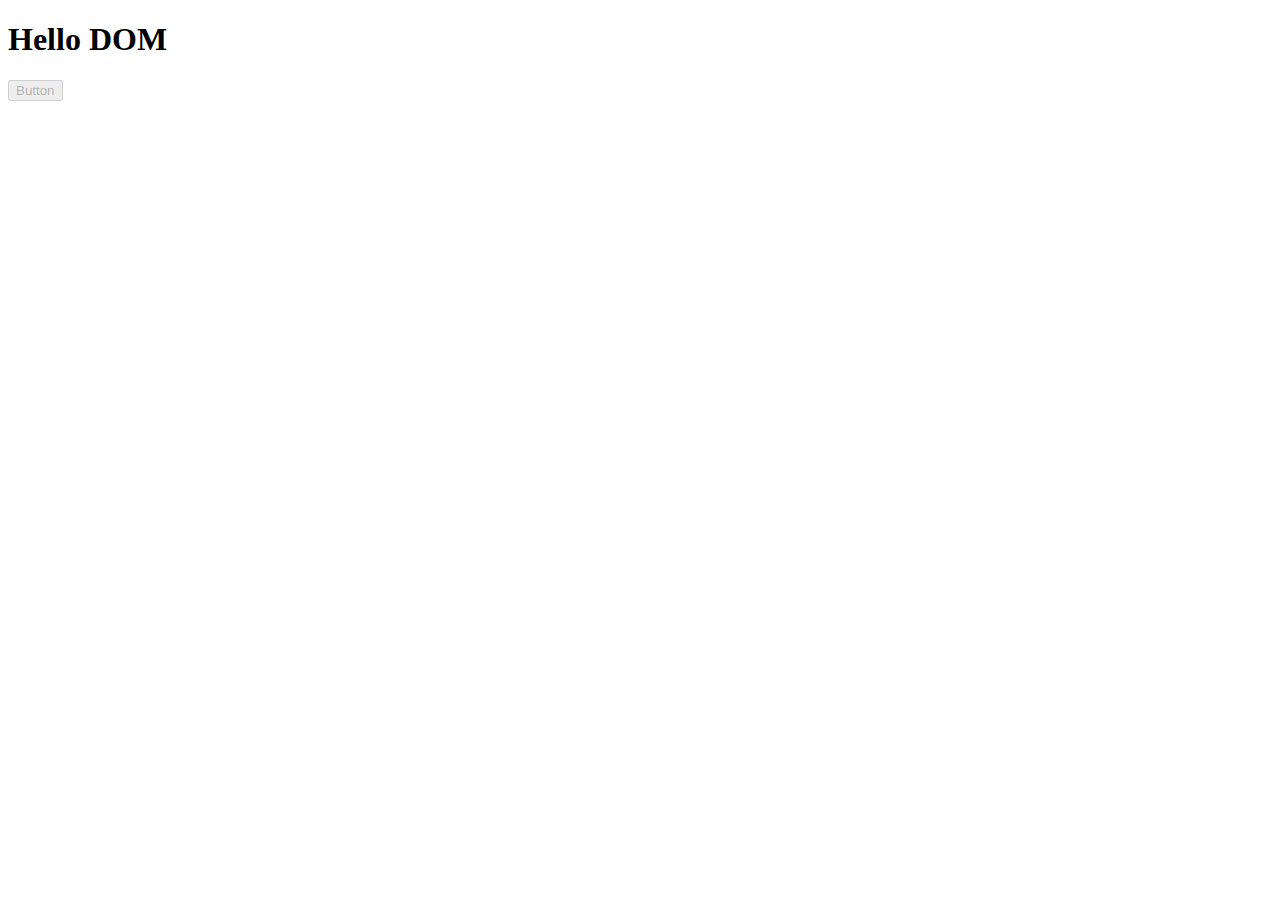
==== index.html @ 1aa6ec75 "Innitial commit" ====
<!DOCTYPE html>
<html lang="en">
<head>
  <meta charset="UTF-8">
  <meta name="viewport" content="width=device-width, initial-scale=1">
  <title>First with dom</title>
  <link rel="stylesheet" href="./assets/css/style.css">
</head>
<body>
  <h1>Hello DOM</h1>
  <button disabled>Button</button>
</body>
</html>
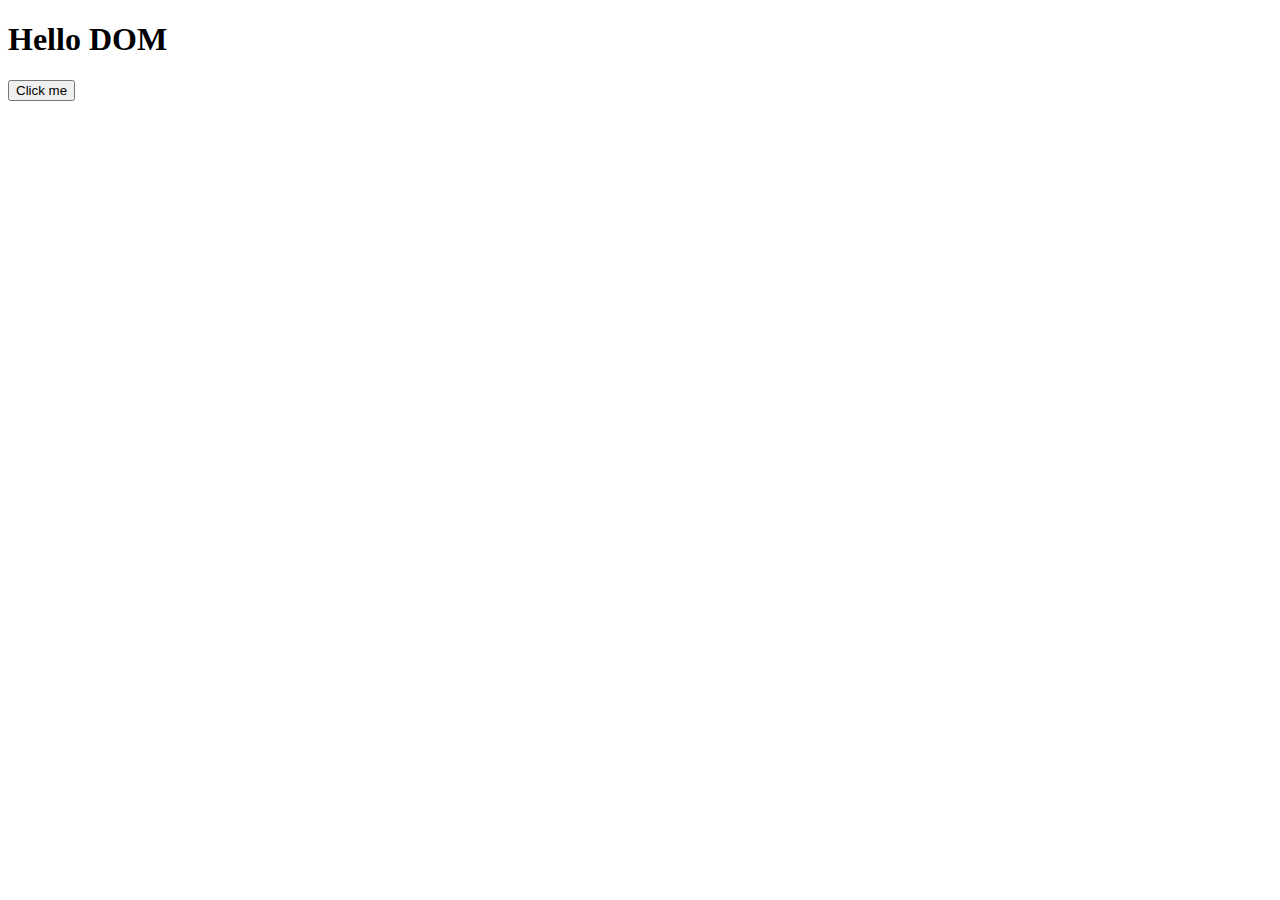
==== commit 63137941: "Start with DOM" ====
--- a/index.html
+++ b/index.html
@@ -5,9 +5,10 @@
   <meta name="viewport" content="width=device-width, initial-scale=1">
   <title>First with dom</title>
   <link rel="stylesheet" href="./assets/css/style.css">
+  <script defer src="./assets/js/script.js"></script>
 </head>
 <body>
   <h1>Hello DOM</h1>
-  <button disabled>Button</button>
+  <button>Click me</button>
 </body>
 </html>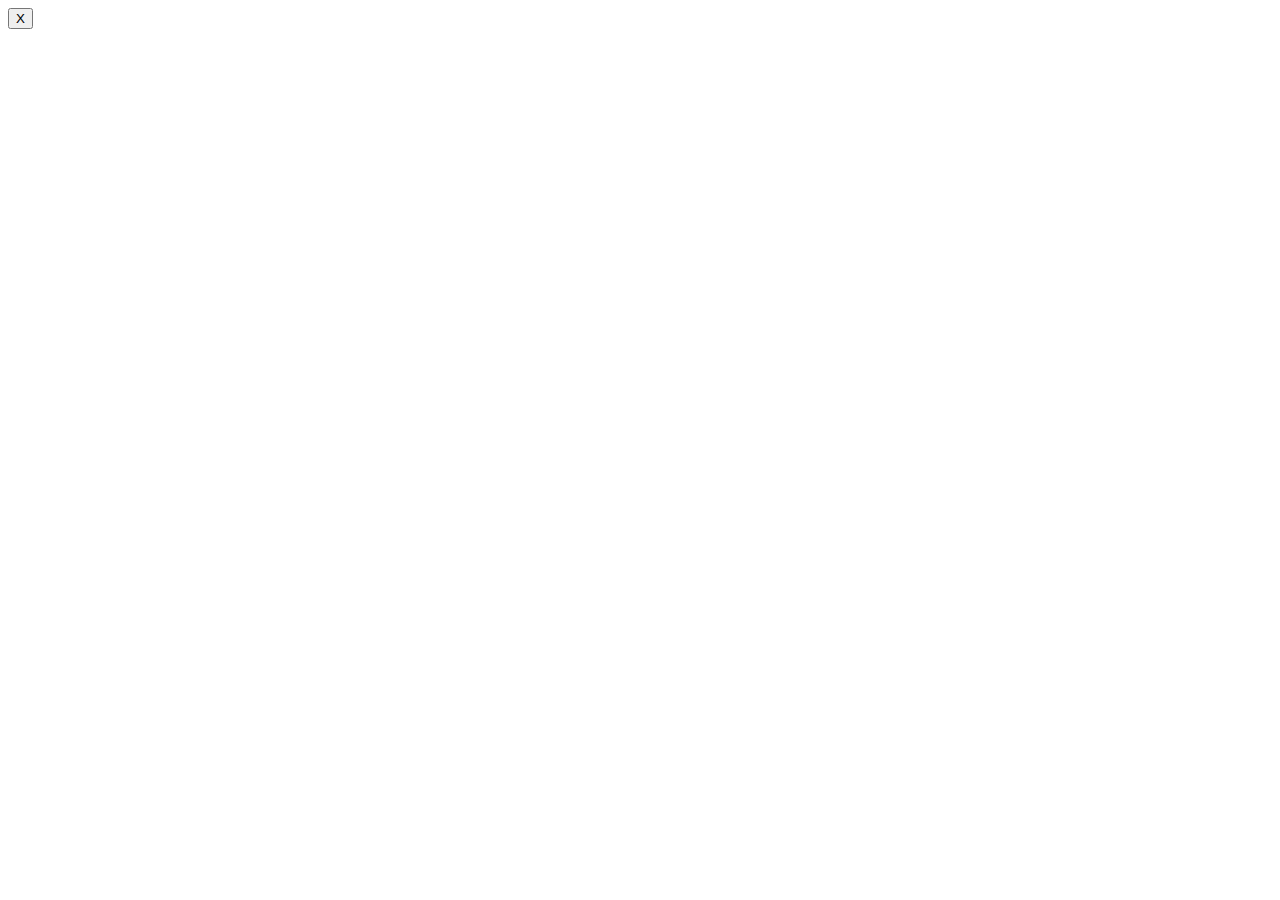
==== commit 1b67d252: "Add DOM elements" ====
--- a/index.html
+++ b/index.html
@@ -8,7 +8,44 @@
   <script defer src="./assets/js/script.js"></script>
 </head>
 <body>
-  <h1>Hello DOM</h1>
+  <!-- <h1>Hello DOM</h1> -->
+  <!-- <img src="" alt="">
   <button>Click me</button>
+  <button id="task2">Mini-task 2</button>
+  <p></p>
+  <h1>H1 1</h1>
+  <div>
+    <h1>H1 2</h1>
+    <section>
+      <h1>Find ME</h1>
+      <img src="" alt="">
+      <p>
+        par1
+        <span>asdsad</span>
+      </p>
+    </section>
+    <img src="" alt="Find ME">
+  </div>
+  <section class="section">
+    <h2>asdsad</h2>
+    <p>Find ME</p>
+  </section> -->
+  <!-- <div id="btnContainer">
+    <button>green</button>
+    <button>red</button>
+    <button>blue</button>
+    <button>yellow</button>
+  </div> -->
+  <!-- <div class="content">
+    <img id="imageCD" src="./assets/images/cat.avif" alt="Something" style="width: 200px;">
+    <button id="catDogBtn">Click on me</button>
+  </div> -->
+  <!-- <div id="change-color" style="height: 100px;">
+    <button data-color="green">Зелений</button>
+    <button data-color="blue">Синій</button>
+    <button data-color="red">Червоний</button>
+  </div> -->
+  <div id="root" class="root"></div>
+  <button id="deleteMe">X</button>
 </body>
 </html>